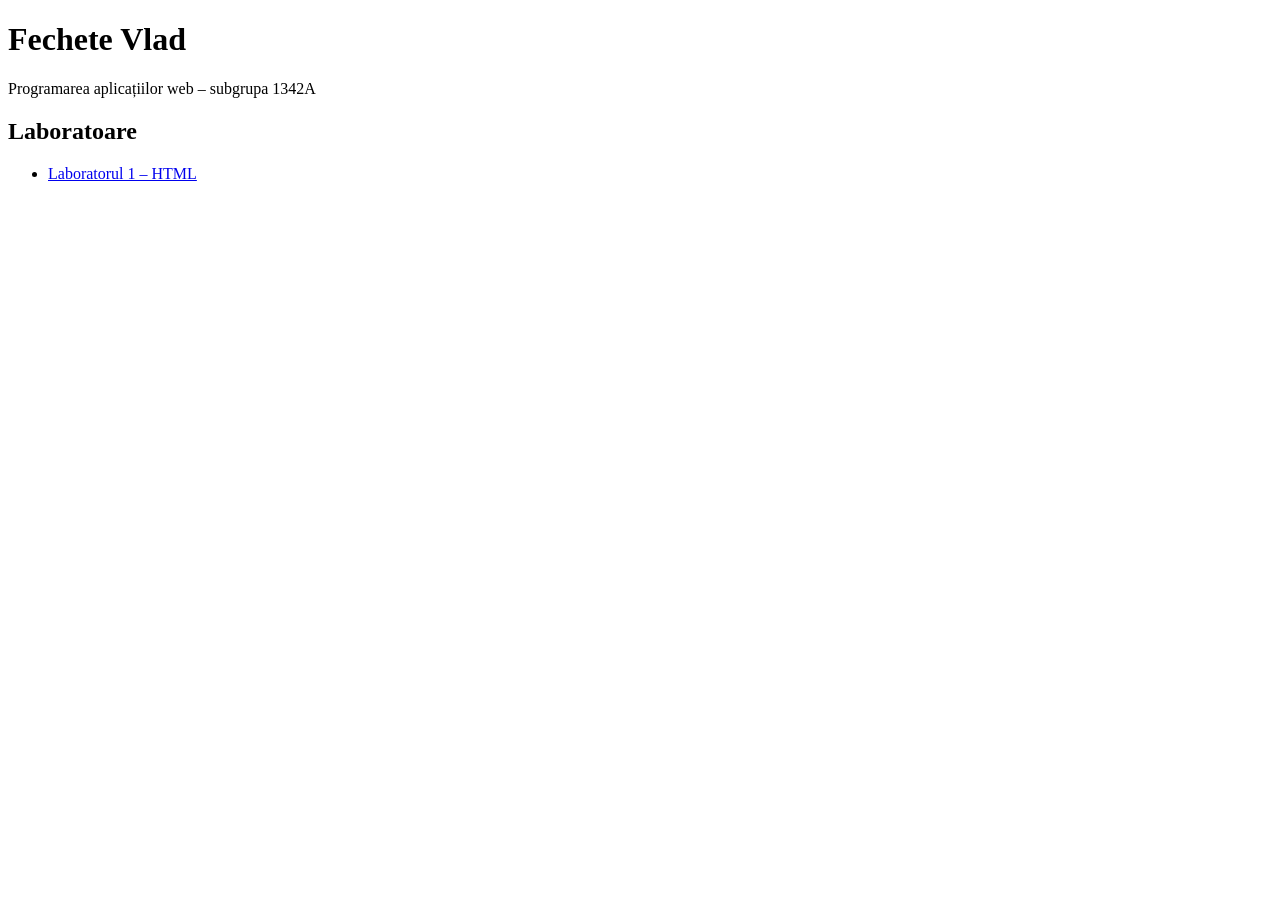
==== 1342a/fechete-vlad/index.html @ 7b169a61 "Add initial index.html for Fechete Vlad" ====
<!DOCTYPE html>
<html lang="ro">
<head>
  <meta charset="UTF-8">
  <title>Fechete Vlad – laboratoare</title>
</head>
<body>
  <h1>Fechete Vlad</h1>
  <p>Programarea aplicațiilor web – subgrupa 1342A</p>

  <h2>Laboratoare</h2>
  <ul>
    <li><a href="lab1/">Laboratorul 1 – HTML</a></li>
  </ul>
</body>
</html>
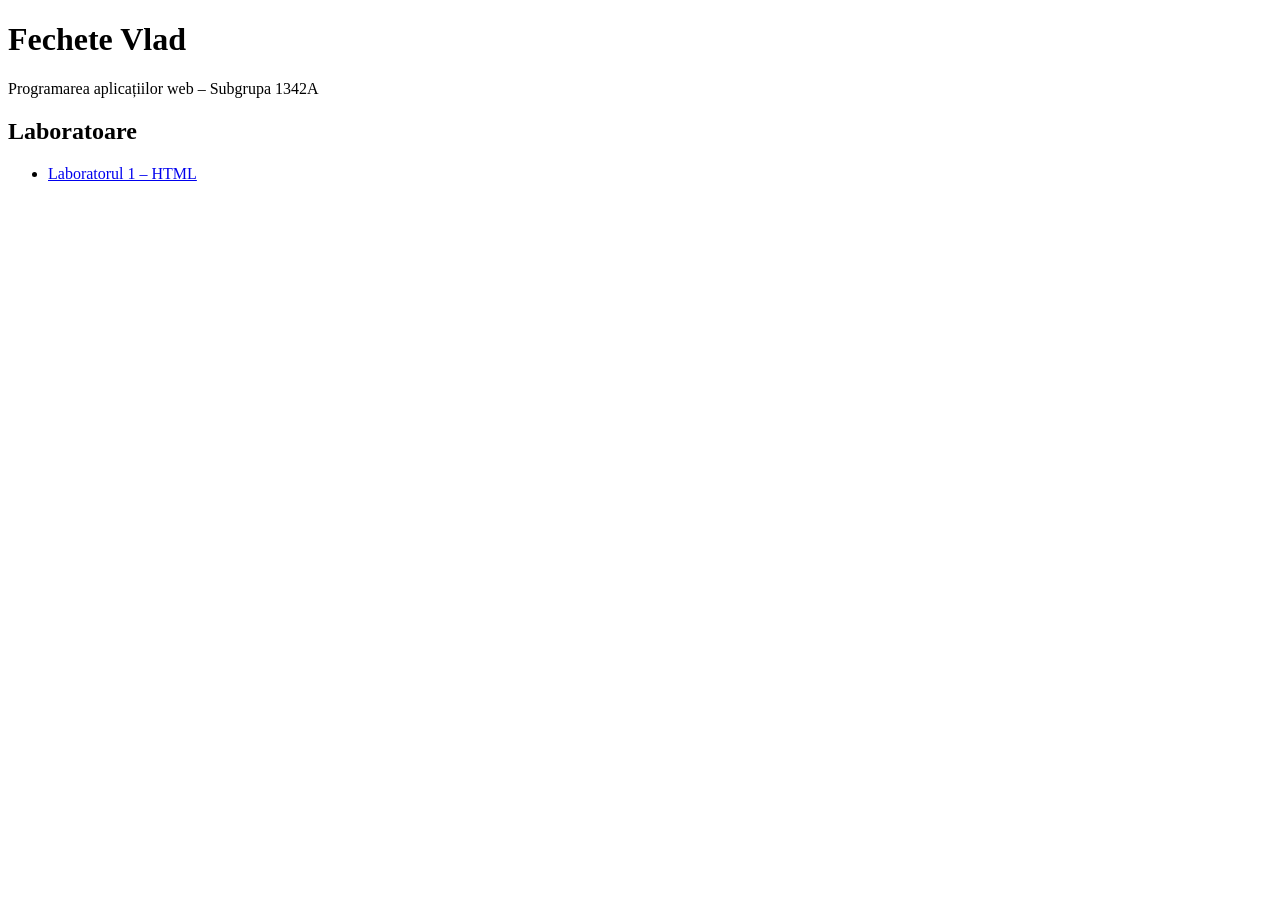
==== commit 9ef19450: "Correct capitalization in index.html paragraph" ====
--- a/1342a/fechete-vlad/index.html
+++ b/1342a/fechete-vlad/index.html
@@ -6,7 +6,7 @@
 </head>
 <body>
   <h1>Fechete Vlad</h1>
-  <p>Programarea aplicațiilor web – subgrupa 1342A</p>
+  <p>Programarea aplicațiilor web – Subgrupa 1342A</p>
 
   <h2>Laboratoare</h2>
   <ul>
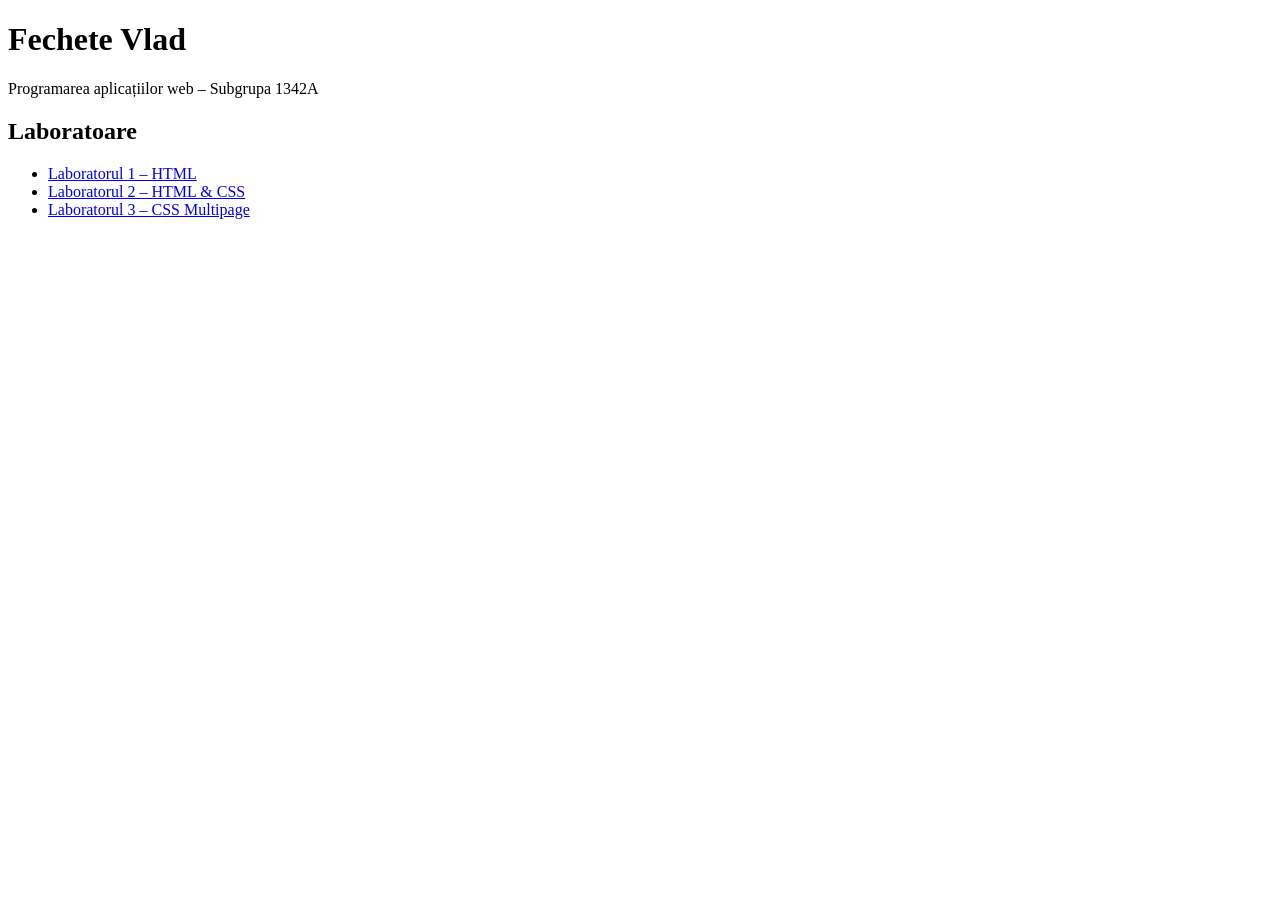
==== commit bd43b542: "Update laboratory links in index.html" ====
--- a/1342a/fechete-vlad/index.html
+++ b/1342a/fechete-vlad/index.html
@@ -10,7 +10,9 @@
 
   <h2>Laboratoare</h2>
   <ul>
-    <li><a href="lab1/">Laboratorul 1 – HTML</a></li>
+    <li><a href="lab01/index.html">Laboratorul 1 – HTML</a></li>
+    <li><a href="lab02/index.html">Laboratorul 2 – HTML & CSS</a></li>
+    <li><a href="lab03/index.html">Laboratorul 3 – CSS Multipage</a></li>
   </ul>
 </body>
 </html>
